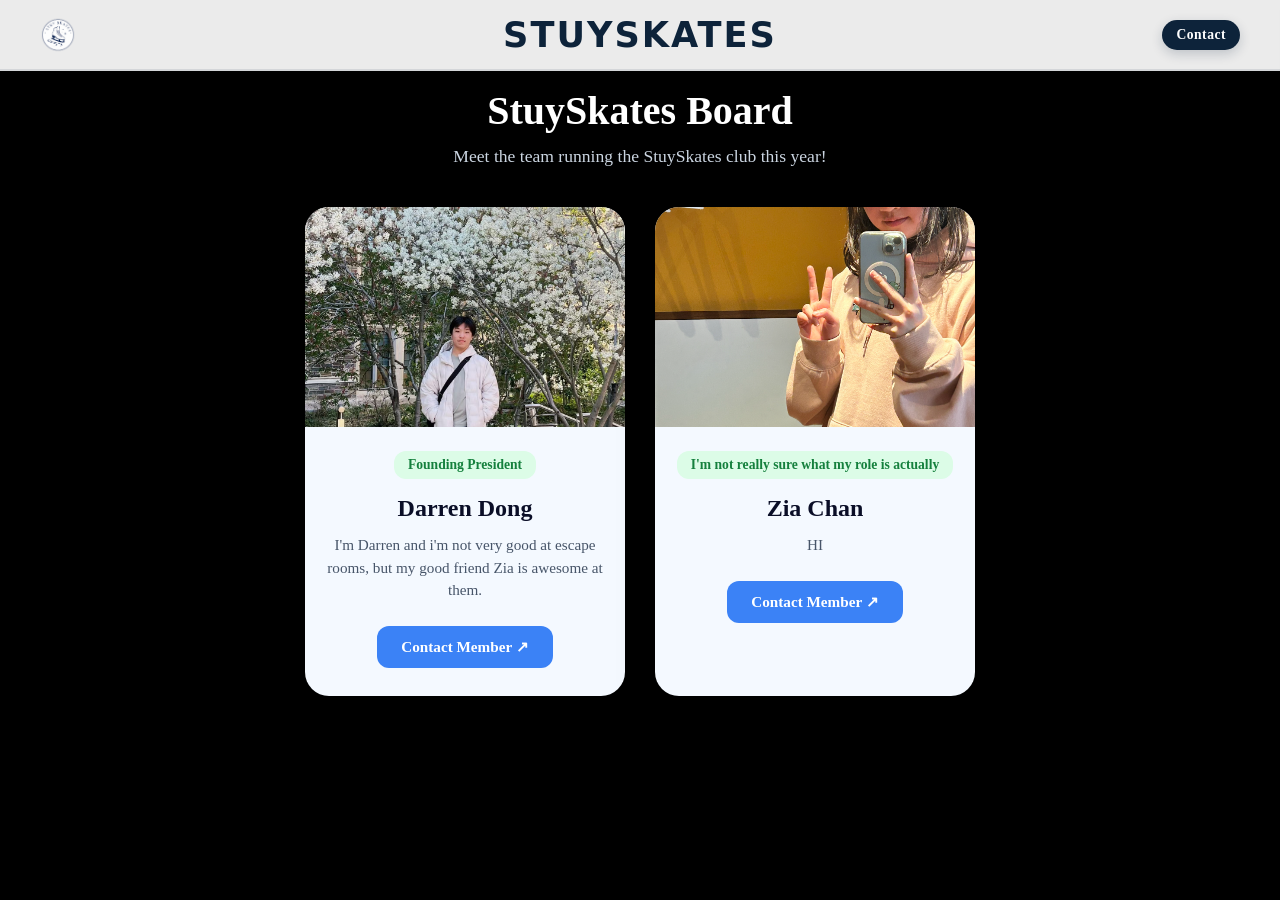
==== board.html @ 2442aaf7 "Update board.html" ====
<!DOCTYPE html>
<html lang="en">
<head>
  <meta charset="UTF-8">
  <meta name="viewport" content="width=device-width, initial-scale=1.0">
  <title>StuySkates - Board</title>
  <link rel="stylesheet" href="style.css">
</head>
<body class="board-page">

  <!-- Header Navbar -->
  <header class="navbar">
    <div class="nav-left">
      <a href="index.html">
        <img src="StuySkatesLogo.png" alt="StuySkates Logo" class="nav-logo-img">
      </a>
    </div>
    <div class="nav-center">
      <a href="index.html" class="brand-title">StuySkates</a>
    </div>
    <div class="nav-right">
      <a href="contact.html" class="contact-btn">Contact</a>
    </div>
  </header>

  <div class="menu-overlay" id="menuOverlay"></div>
  <aside class="side-menu" id="sideMenu">
    <button class="close-btn" id="closeBtn" aria-label="Close Menu">&times;</button>
    <nav class="side-nav-links">
      <a href="index.html">Home</a>
      <a href="board.html" class="active">Board</a>
      <a href="photos.html">Photos</a>
      <a href="resources.html">Resources</a>
      <a href="contact.html">Contact</a>
    </nav>
  </aside>

 <!-- Main Content Wrapper -->
<main style="max-width: 1050px; margin: 0 auto; padding: 60px 20px;">
  
  <div style="text-align: center; margin-bottom: 40px;">
    <h1 style="font-size: 2.5rem; font-weight: 700; color: #ffffff; margin-bottom: 12px;">StuySkates Board</h1>
    <p style="font-size: 1.1rem; color: #cbd5e1; margin: 0;">Meet the team running the StuySkates club this year!</p>
  </div>

  <div class="board-grid-container">

    <!-- Member 1: Darren -->
    <div class="board-card-vertical">
      <div class="board-card-banner">
        <img src="Darren.jpg" alt="Darren">
      </div>
      <div class="board-card-body">
        <span class="role-badge-green">Founding President</span>
        <h2 class="board-card-name">Darren Dong</h2>
        <p class="board-card-bio">
          I'm Darren and i'm not very good at escape rooms, but my good friend Zia is awesome at them.
        </p>
        <a href="mailto:ddong80@stuy.edu" class="board-card-btn">Contact Member ↗</a>
      </div>
    </div>

    <!-- Member 2: Zia -->
    <div class="board-card-vertical">
      <div class="board-card-banner">
        <img src="Zia.png" alt="Zia">
      </div>
      <div class="board-card-body">
        <span class="role-badge-green">I'm not really sure what my role is actually</span>
        <h2 class="board-card-name">Zia Chan</h2>
        <p class="board-card-bio">
          HI
        </p>
        <a href="mailto:zchan80@stuy.edu" class="board-card-btn">Contact Member ↗</a>
      </div>
    </div>

    <!-- Template for adding members
        <div class="board-card-vertical">
      <div class="board-card-banner">
        <img src="[name of image file]" alt="[name of member]">
      </div>
      <div class="board-card-body">
        <span class="role-badge-green">[role name]</span>
        <h2 class="board-card-name">[member name]</h2>
        <p class="board-card-bio">
          [the description of member]
        </p>
        <a href="mailto:[email of member]" class="board-card-btn">Contact Member ↗</a>
      </div>
    </div>
-->
    
  </div>
</main>

  <script>
    document.addEventListener('DOMContentLoaded', () => {
      const closeBtn = document.getElementById('closeBtn');
      const sideMenu = document.getElementById('sideMenu');
      const menuOverlay = document.getElementById('menuOverlay');

      function closeMenu() {
        if (sideMenu) sideMenu.classList.remove('active');
        if (menuOverlay) menuOverlay.classList.remove('active');
      }

      if (closeBtn) closeBtn.addEventListener('click', closeMenu);
      if (menuOverlay) menuOverlay.addEventListener('click', closeMenu);
    });
  </script>
</body>
</html>
---- style.css ----
body {
    font-family: Cinzel, serif;
    background: #f4f4f4;
    text-align: center;
    padding: 40px;
}
html {
  scroll-behavior: smooth;
}

 {
  margin: 0;
  padding: 0;
  box-sizing: border-box;
  font-family: Cinzel, serif;
}

body {
  background-color: #EAEAEA; 
  color: #ffffff;
}

.navbar {
  display: grid;
  grid-template-columns: 1fr auto 1fr; 
  align-items: center;
  padding: 14px 40px;
  background: rgba(255, 255, 255, 0.92); 
  backdrop-filter: blur(10px);
  -webkit-backdrop-filter: blur(10px);
  position: fixed;
  top: 0;
  left: 0;
  width: 100%;
  z-index: 1000;
  border-bottom: 2px solid rgba(13, 35, 58, 0.1); 
  box-shadow: 0 4px 20px rgba(0, 0, 0, 0.08);
}

.brand-link {
  display: flex;
  align-items: center;
  gap: 12px;
  text-decoration: none;
}

.nav-left {
  display: flex;
  justify-content: flex-start;
}

.nav-center {
  text-align: center;
}

.nav-right {
  display: flex;
  justify-content: flex-end;
}

.nav-logo-img {
  height: 36px;
  width: auto;
  display: block;
    transition: tramsform 0.2s ease;
}

.nav-logo-img:hover {
  transform: scale(1.00);
}

.brand-title {
  font-size: 2.2rem; 
  font-weight: 900;
  color: #0d233a; 
  text-decoration: none;
  font-family: system-ui, -apple-system, sans-serif;
  letter-spacing: 2px;
  text-transform: uppercase;
  transition: color 0.2s ease;
}

.brand-title:hover {
  color: #1e40af;
}

.contact-btn {
background-color: #0d233a;
  color: #ffffff;
  text-decoration: none;
  font-size: 0.85rem;
  font-weight: 700;
  padding: 7px 14px;
  border-radius: 30px;
  letter-spacing: 0.5px;
  box-shadow: 0 4px 12px rgba(13, 35, 58, 0.2);
  transition: all 0.2s ease;
}

.contact-btn:hover {
    background-color: #1e40af;
      transform: translateY(-2px);
      box-shadow: 0 6px 16px rgba(30, 64, 175, 0.3);
}

.logo img {
  height: 60px; 
  width: auto;
    display: block;
}

.menu-toggle {
  background: none;
  border: none;
  font-size: 2.2rem;
  color: #0d233a; /* Dark Blue */
  cursor: pointer;
  padding: 5px 10px;
  transition: color 0.2s ease;
}

.menu-toggle:hover {
  color: #1e40af;
}

.menu-overlay {
  position: fixed;
  top: 0;
  left: 0;
  width: 100%;
  height: 100%;
  background-color: rgba(0, 0, 0, 0.5);
  opacity: 0;
  visibility: hidden;
  transition: opacity 0.3s ease, visibility 0.3s ease;
  z-index: 1001;
}

.menu-overlay.active {
  opacity: 1;
  visibility: visible;
}

*, *::before, *::after {
  box-sizing: border-box;
}

html, body {
    margin: 0;
    padding: 0;
    width: 100%;
    max-width:100%;
    overflow-x: hidden;
    background-color: #000000; 
}

.side-menu {
  position: fixed;
  top: 0;
  right: -300px; 
  width: 280px;
  height: 100%;
  background-color: #ffffff;
  z-index: 1002;
  box-shadow: -5px 0 15px rgba(0, 0, 0, 0.2);
  transition: right 0.3s ease-in-out;
  padding: 30px 25px;
  display: flex;
  flex-direction: column;
}

.side-menu.active {
  right: 0;
}

.close-btn {
  background: none;
  border: none;
  font-size: 2.5rem;
  color: #0d233a;
  cursor: pointer;
  align-self: flex-end;
  margin-bottom: 30px;
}

.side-nav-links {
  display: flex;
  flex-direction: column;
  gap: 20px;
}

.side-nav-links a {
  color: #0d233a;
  text-decoration: none;
  font-size: 1.5rem;
  font-weight: 700;
  transition: color 0.2s ease, padding-left 0.2s ease;
}

.side-nav-links a:hover,
.side-nav-links a.active {
  color: #1e40af;
  padding-left: 8px; 
}
.nav-links {
  display: flex;
  gap: 30px; 
    align-items: center;
}

.nav-btn {
  color: #0d233a;
  text-decoration: none; 
  font-size: 2rem; 
  font-weight: 700;
  transition: color 0.2s ease, border-bottom 0.2s ease;
  padding-bottom: 4px;
}


.nav-btn:hover,
.nav-btn.active {
  color: #CFEFFF; 
  border-bottom: 3px solid #CFEFFF;
}


.main {
    position: relative;
    min-height: 100vh;
    width: 100%;
    display: flex;
    justify-content: flex-end;
    align-items: center;
    padding-right: 3%;
    overflow: hidden;
}

.main-video {
  position: absolute;
  top: 50%;
  left: 50%;
  min-width: 100%;
  min-height: 100%;
  width: auto;
  height: auto;
  z-index: 1;
  transform: translate(-50%, -50%);
  object-fit: cover;
}

.film-strip-container {
  position: absolute;
  top: -10%;
  bottom: -15%;
  left: -20px;
  height: 125%;
  z-index: 2;
  pointer-events: none;
  display: flex;
  align-items: center;
}

.film-strip-img {
    height: 110%; 
    width: auto;
    object-fit: cover;
    filter: drop-shadow(-10px 15px 25px rgba(0, 0, 0, 0.7));
    opacity: 0.95; 
    transform: rotate(-2deg) scale(1.15); 
    transform-origin: center left;
}

.snowflakes {
    position: absolute;
    top: 0;
    left: 0;
    width: 100%;
    height: 100%; 
    pointer-events: none;
    z-index: 3;
}
.snowflake {
  color: #ffffff;
  font-size: 1.5rem;
  font-family: Arial, sans-serif;
  text-shadow: 0 0 5px rgba(255, 255, 255, 0.8);
  position: absolute;
  top: -10%;
  animation-name: snowflakes-fall, snowflakes-shake;
  animation-duration: 10s, 3s;
  animation-timing-function: linear, ease-in-out;
  animation-iteration-count: infinite, infinite;
  animation-play-state: running, running;
  opacity: 0.8;
}
.snowflake:nth-of-type(1)  { left: 10%; animation-delay: 0s, 0s; }
.snowflake:nth-of-type(2)  { left: 20%; animation-delay: 1s, 1s; font-size: 2rem; }
.snowflake:nth-of-type(3)  { left: 30%; animation-delay: 6s, 0.5s; }
.snowflake:nth-of-type(4)  { left: 40%; animation-delay: 4s, 2s; font-size: 3rem; }
.snowflake:nth-of-type(5)  { left: 50%; animation-delay: 2s, 1s; }
.snowflake:nth-of-type(6)  { left: 60%; animation-delay: 7s, 1.5s; font-size: 1.5rem; }
.snowflake:nth-of-type(7)  { left: 70%; animation-delay: 2.5s, 0s; }
.snowflake:nth-of-type(8)  { left: 80%; animation-delay: 1s, 1.5s; font-size: 4rem; }
.snowflake:nth-of-type(9)  { left: 90%; animation-delay: 3s, 1.5s; }
.snowflake:nth-of-type(10) { left: 95%; animation-delay: 5s, 2s; }

@keyframes snowflakes-fall {
  0% {
    top: -10%;
  }
  100% {
    top: 100%;
  }
}

@keyframes snowflakes-shake {
  0%, 100% {
    transform: translateX(0);
  }
  50% {
    transform: translateX(80px);
  }
}


.main-content {
    position: relative; 
    z-index: 4;
    text-align: right;
    margin-right: 10px;
}

.main-title {
  font-size: 5rem; 
  font-weight: 800;
}

.main-subtitle {
  font-size: 1.8rem; 
  color: #dddddd;
  margin-top: 10px;
}

.content-section {
  min-height: 80vh;
  padding: 120px 60px 40px 60px;
}

.content-section h2 {
  font-size: 2.5rem;
}

.logo-toggle-btn {
  background: transparent;
  border: none;
  padding: 0;
  cursor: pointer;
  outline: none;
    display: inline-block;
    pointer-events: auto;
    transition: transform 0.25s ease-in-out; 
} 

.main-logo {
  width: 400px; 
  max-width: 80vw;
  height: auto;
  display: block;
  margin-left: auto; 
  mix-blend-mode: multiply;
  transition: transform 0.2s cubic-bezier(0.4, 0, 0.2, 1); 
}

.main-logo:hover {
  transform: scale(1.05);
}
    
.hero-logo.is-spinning {
  animation: spin360 1s ease-in-out;
}

/*For Phones */

/*Information Section beneath the "title" Page*/
.what-we-do {
  background-color: #0b0c2a !important; 
  color: #ffffff !important;
  padding: 60px 40px 100px 40px !important;
  position: relative;
  z-index: 10;
  font-family: system-ui, -apple-system, sans-serif;
}

.section-container {
  max-width: 1000px;
  margin: 0 auto;
  text-align: center;
}

.section-title {
  font-size: 3.6rem !important;
  font-weight: 800 !important;
  margin: 1 1 10px 0 !important; 
  letter-spacing: -0.5px;
  color: #ffffff;
}

.section-divider {
  border: none !important;
  border-top: 1.5px solid #ffffff !important;
  margin-bottom: 40px !important;
  width: 100% !important;
}

.section-description {
  font-size: 1.2rem;
  line-height: 1.7;
  color: #d1d5db;
  max-width: 820px;
  margin: 0 auto 50px auto;
  font-weight: 400;
}


/* Photo Page Layout */
body.photos-page {
  background-color: #0c0a2b;
  color: #ffffff;
  min-height: 100vh;
  font-family: system-ui, -apple-system, sans-serif;
}

.photos-container {
  max-width: 1200px !important;
  margin: 0 auto !important;
  padding: 120px 30px 60px 30px !important;
}

.gallery-title {
  font-size: 2.5rem;
  font-weight: 700;
  margin-bottom: 30px;
  color: #ffffff;
}

.gallery-grid {
  display: grid !important;
  grid-template-columns: repeat(3, 1fr) !important;
  gap: 20px !important;
    width: 1200px !important;
}

.gallery-item {
    width: 100% !important;
    height: auto !important;
    object-fit: cover !important;
    object-position: top center !important;
    cursor: pointer;
    transition: transform 0.2s ease;
    aspect-ratio: auto !important; 
    overflow: hidden !important;
    border-radius: 8px !important;
    background-color: rgba (255, 255, 255, 0.05) !important;

}

.gallery-item img {
  width: 100% !important;
  height: auto !important;
  max-height: none !important;
  object-fit: contain !important;
  display: block !important;
  cursor: pointer;
  transition: transform 0.3s ease;
}

.gallery-item img:hover {
  transform: scale(1.03);
}

.gallery-item img {
  cursor: pointer;
  transition: transform 0.2s ease;
}

.photos-container img,
.gallery-grid img,
.gallery-item img {
  width: 1200px !important;
  max-width: none !important;
  height: 100% !important;
  max-height: 250px !important; 
  object-fit: cover !important;
  display: block !important;
}

.modal {
  display: none;
  position: fixed;
  z-index: 2000;
  left: 0;
  top: 0;
  width: 100%;
  height: 100%;
  background-color: rgba(0, 0, 0, 0.85);
  backdrop-filter: blur(6px);
  justify-content: center;
  align-items: center;
}

.modal.open {
  display: flex;
}

.modal-content {
  max-width: 90vw;
  max-height: 85vh;
  object-fit: contain !important;
  border-radius: 8px;
  box-shadow: 0 10px 30px rgba(0, 0, 0, 0.6);
}

.modal-close {
  position: absolute;
  top: 25px;
  right: 35px;
  color: #ffffff;
  font-size: 40px;
  font-weight: bold;
  cursor: pointer;
  user-select: none;
  transition: color 0.2s ease;
}

.modal-close:hover {
  color: #94a3b8;
}

/* Contact Page */
.direct-contact-links {
  display: flex;
  flex-direction: column;
  gap: 10px;
  margin-bottom: 20px;
}

.contact-link-item {
  display: flex;
  align-items: center;
  gap: 10px;
  background-color: #f8fafc;
  border: 1px solid #e2e8f0;
  padding: 10px 14px;
  border-radius: 10px;
  color: #0284c7;
  font-weight: 600;
  font-size: 0.95rem;
  text-decoration: none;
  transition: all 0.2s ease;
}

.contact-link-item:hover {
  background-color: #e0f2fe;
  border-color: #bae6fd;
}

.link-icon {
  font-size: 1.1rem;
}

.divider-text {
  font-size: 0.85rem;
  color: #64748b;
  text-align: center;
  margin-bottom: 18px;
  position: relative;
}

.divider-text::before,
.divider-text::after {
  content: "";
  position: absolute;
  top: 50%;
  width: 25%;
  height: 1px;
  background-color: #cbd5e1;
}

.divider-text::before {
  left: 0;
}

.divider-text::after {
  right: 0;
}

body.contact-page {
  background-color: #0c0a2b;
  min-height: 100vh;
  font-family: system-ui, -apple-system, sans-serif;
}

.contact-wrapper {
  display: flex;
  justify-content: center;
  align-items: center;
  padding: 120px 20px 60px 20px;
}

.contact-card {
  display: flex;
  width: 900px;
  background-color: #ffffff;
  border-radius: 20px;
  overflow: hidden;
  box-shadow: 0 15px 35px rgba(0, 0, 0, 0.4);
}

.contact-form-side {
  flex: 1;
  padding: 50px 40px;
  color: #1e293b;
}

.contact-title {
  font-size: 2.2rem;
  font-weight: 700;
  color: #0c0a2b;
  margin-bottom: 30px;
}

.contact-form {
  display: flex;
  flex-direction: column;
  gap: 18px;
}

.input-group {
  display: flex;
  align-items: center;
  background-color: #f1f5f9;
  border-radius: 12px;
  padding: 12px 16px;
}

.input-icon {
  margin-right: 12px;
  font-size: 1.1rem;
}

.input-group input, 
.input-group textarea {
  width: 100%;
  border: none;
  background: transparent;
  outline: none;
  font-size: 1rem;
  color: #0f172a;
}

.contact-form textarea {
  resize: vertical !important;
  max-width: 100% !important;
}

.send-btn {
  margin-top: 10px;
  background-color: #0284c7;
  color: #ffffff;
  border: none;
  padding: 14px;
  border-radius: 25px;
  font-size: 1rem;
  font-weight: 600;
  cursor: pointer;
  transition: background-color 0.2s ease;
}

.send-btn:hover {
  background-color: #0369a1;
}

.contact-image-side {
  flex: 1;
  background: linear-gradient(135deg, #e0f2fe 0%, #bae6fd 100%);
  display: flex;
  justify-content: center;
  align-items: center;
  padding: 30px;
}

.contact-graphic {
  max-width: 100%;
  height: auto;
  object-fit: contain;
}


/* Resources Page */
body.resources-page {
  background-color: #0c0a2b;
  min-height: 100vh;
  font-family: system-ui, -apple-system, sans-serif;
  color: #ffffff;
}

.resources-wrapper {
  max-width: 950px;
  margin: 0 auto;
  padding: 120px 20px 60px 20px;
}

.resources-header {
  text-align: center;
  margin-bottom: 40px;
}

.resources-main-title {
  font-size: 2.5rem;
  font-weight: 700;
  color: #ffffff;
  margin-bottom: 12px;
}

.resources-subtitle {
  font-size: 1.1rem;
  color: #cbd5e1;
  max-width: 650px;
  margin: 0 auto;
  line-height: 1.5;
}

.resources-grid {
  display: flex !important;
  flex-direction: column !important;
  width: 100% !important;
  max-width: 900px !important;
  margin: 0 auto !important;
  gap: 24px !important;
}

.resource-card {
  display: flex !important;
  flex-direction: row !important;
  width: 100% !important;
  height: 220px !important; 
  background-color: #ffffff !important;
  border-radius: 16px !important;
  overflow: hidden !important;
  box-shadow: 0 10px 25px rgba(0, 0, 0, 0.3) !important;
}

.resource-video-side,
.gear-img-side {
  flex: 0 0 300px !important; 
  width: 300px !important;
  height: 100% !important;
  background-color: #f8fafc !important;
  display: flex !important;
  align-items: center !important;
  justify-content: center !important;
  overflow: hidden !important;
}

.resource-video-side {
  flex: 1.1;
  background-color: #000000;
  position: relative;
  min-height: 250px;
}

.resource-video-side iframe {
  width: 100% !important;
  height: 100% !important;
  border: none !important;
}

.resource-info-side {
  flex: 1 !important;
  padding: 24px 30px !important;
  display: flex !important;
  flex-direction: column !important;
  justify-content: center !important;
}

.resource-tag {
  align-self: flex-start;
  background-color: #e0f2fe;
  color: #0284c7;
  font-size: 0.8rem;
  font-weight: 700;
  padding: 4px 12px;
  border-radius: 12px;
  text-transform: uppercase;
  letter-spacing: 0.5px;
  margin-bottom: 12px;
}

.resource-title {
  font-size: 1.5rem;
  font-weight: 700;
  color: #0c0a2b;
  margin-bottom: 12px;
  line-height: 1.3;
}

.resource-description {
  font-size: 0.95rem;
  color: #475569;
  line-height: 1.6;
}

.tutorials-container {
  display: flex !important;
  flex-direction: column !important;
  width: 100% !important;
  max-width: 1100px !important;
  margin: 0 auto 60px auto !important;
  gap: 32px !important;
}

.video-card {
  display: flex !important;
  flex-direction: row !important;
  width: 100% !important;
  height: 350px !important;
  background-color: #ffffff !important;
  border-radius: 24px !important;
  overflow: hidden !important;
  box-shadow: 0 15px 35px rgba(0, 0, 0, 0.4) !important;
}

.video-card-left {
  flex: 1.2 !important;
  height: 100% !important;
  background-color: #000000 !important;
  position: relative !important;
  border-right: 2px solid #e2e8f0 !important;
}

.video-card-left iframe {
  width: 100% !important;
  height: 100% !important;
  border: none !important;
  object-fit: cover !important;
}

.video-card-right {
  flex: 1 !important;
  height: 100% !important;
  padding: 40px !important;
  display: flex !important;
  flex-direction: column !important;
  justify-content: center !important;
  align-items: flex-start !important;
  background: linear-gradient(135deg, #ffffff 0%, #f0f9ff 100%) !important;
  box-sizing: border-radius: 0 20px 20px 0 !important;
}


.equipment-grid {
  display: grid;
  grid-template-columns: repeat(3, 1fr);
  gap: 24px;
}

.equipment-card {
  background-color: #ffffff;
  border-radius: 16px;
  overflow: hidden;
  box-shadow: 0 10px 25px rgba(0, 0, 0, 0.3);
  display: flex;
  flex-direction: column;
  transition: transform 0.2s ease;
}

.equipment-card:hover {
  transform: translateY(-4px);
}

.equipment-img-container {
  width: 100%;
  height: 180px;
  background-color: #f1f5f9;
  display: flex;
  align-items: center;
  justify-content: center;
  overflow: hidden;
}

.equipment-img {
  width: 100%;
  height: 100%;
  object-fit: cover;
}

.equipment-details {
  padding: 20px;
  display: flex;
  flex-direction: column;
  gap: 8px;
  background: linear-gradient(135deg, #ffffff 0%, #f0f9ff 100%);
}

.price-tag {
  align-self: flex-start;
  background-color: #dcfce7;
  color: #15803d;
  font-size: 0.85rem;
  font-weight: 700;
  padding: 4px 10px;
  border-radius: 8px;
}

.equipment-name {
  font-size: 1.2rem;
  font-weight: 700;
  color: #0c0a2b;
  margin: 0;
}

.equipment-desc {
  font-size: 0.9rem;
  color: #475569;
  line-height: 1.5;
  margin: 0;
}

.gear-img-side {
  flex: 0 0 220px !important; 
  min-height: auto !important;
  padding: 15px !important;
  background-color: #f8fafc !important;
  display: flex !important;
  align-items: center !important;
  justify-content: center !important;
}

.gear-img-side img {
  width: 100% !important;
  height: 140px !important; 
  object-fit: contain !important;
}

.price-badge {
  align-self: flex-start;
  background-color: #dcfce7;
  color: #15803d;
  font-size: 0.8rem;
  font-weight: 700;
  padding: 4px 12px;
  border-radius: 12px;
  text-transform: uppercase;
  margin-bottom: 12px;
}

.buy-link-btn {
  display: inline-block;
  align-self: flex-start;
  margin-top: 16px;
  background-color: #0284c7;
  color: #ffffff;
  padding: 10px 18px;
  border-radius: 8px;
  font-size: 0.9rem;
  font-weight: 600;
  text-decoration: none;
  transition: background-color 0.2s ease;
}

.buy-link-btn:hover {
  background-color: #0369a1;
}

    /* Board Members Page */
.board-grid-container {
  display: flex !important;
  flex-wrap: wrap !important;
  justify-content: center !important;
  gap: 30px !important;
  width: 100% !important;
  max-width: 1050px !important;
  margin: 0 auto !important;
}

.board-card-vertical {
  width: 320px !important;
  background-color: #f4f9ff !important;
  border-radius: 24px !important;
  overflow: hidden !important;
  display: flex !important;
  flex-direction: column !important;
  align-items: center !important;
  box-shadow: 0 15px 35px rgba(0, 0, 0, 0.4) !important;
}

.board-card-banner {
  width: 100% !important;
  height: 220px !important;
  overflow: hidden !important;
}

.board-card-banner img {
  width: 100% !important;
  height: 100% !important;
  max-width: 100% !important;
  max-height: 220px !important;
  object-fit: cover !important;
  object-position: center !important;
  display: block !important;
}

.board-card-body {
  padding: 24px 20px 28px 20px !important;
  display: flex !important;
  flex-direction: column !important;
  align-items: center !important;
  text-align: center !important;
  width: 100% !important;
  box-sizing: border-box !important;
}

.role-badge-green {
  background-color: #dcfce7 !important;
  color: #15803d !important;
  font-size: 0.85rem !important;
  font-weight: 700 !important;
  padding: 6px 14px !important;
  border-radius: 12px !important;
  margin-bottom: 16px !important;
  display: inline-block !important;
}

.board-card-name {
  font-size: 1.5rem !important;
  font-weight: 800 !important;
  color: #0a0e27 !important;
  margin: 0 0 12px 0 !important;
}

.board-card-bio {
  font-size: 0.95rem !important;
  color: #475569 !important;
  line-height: 1.5 !important;
  margin: 0 0 24px 0 !important;
}

.board-card-btn {
  background-color: #3b82f6 !important;
  color: #ffffff !important;
  text-decoration: none !important;
  font-size: 0.95rem !important;
  font-weight: 700 !important;
  padding: 12px 24px !important;
  border-radius: 12px !important;
  display: inline-flex !important;
  align-items: center !important;
  gap: 6px !important;
}
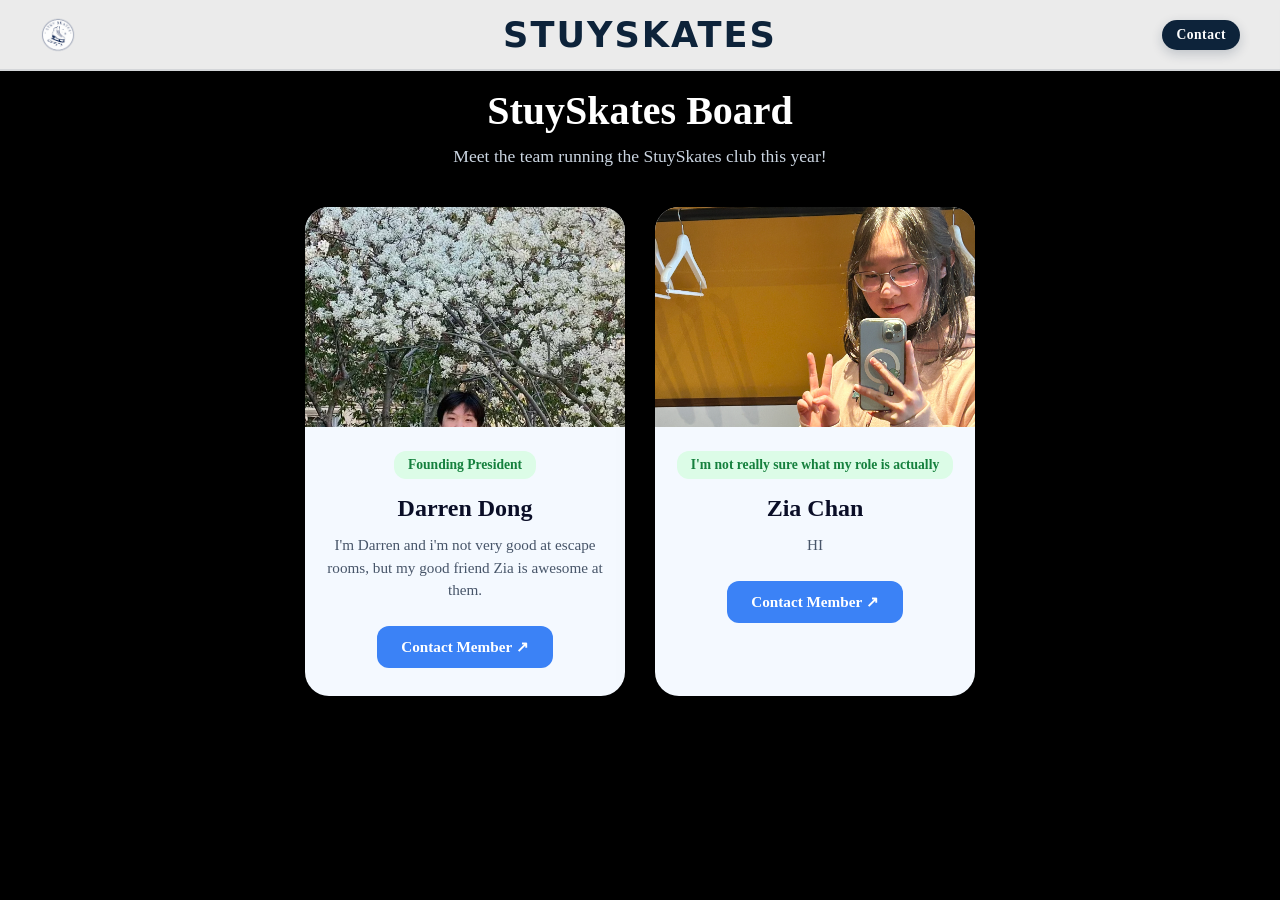
==== commit 64873675: "Update board.html" ====
--- a/board.html
+++ b/board.html
@@ -48,7 +48,7 @@
     <!-- Member 1: Darren -->
     <div class="board-card-vertical">
       <div class="board-card-banner">
-        <img src="Darren.jpg" alt="Darren">
+        <img src="Darren.jpg" alt="Darren" class="darren-zoom">
       </div>
       <div class="board-card-body">
         <span class="role-badge-green">Founding President</span>
@@ -63,7 +63,7 @@
     <!-- Member 2: Zia -->
     <div class="board-card-vertical">
       <div class="board-card-banner">
-        <img src="Zia.png" alt="Zia">
+        <img src="Zia.png" alt="Zia" class="crop-top">
       </div>
       <div class="board-card-body">
         <span class="role-badge-green">I'm not really sure what my role is actually</span>
--- a/style.css
+++ b/style.css
@@ -1011,6 +1011,15 @@
   display: block !important;
 }
 
+.board-card-banner img.crop-top {
+    object-position: center 10% !important;
+}
+
+.board-card-banner img.darren-zoom {
+    transform: scale(1.8) !important;
+    object-position: center 30% !important;
+}
+
 .board-card-body {
   padding: 24px 20px 28px 20px !important;
   display: flex !important;
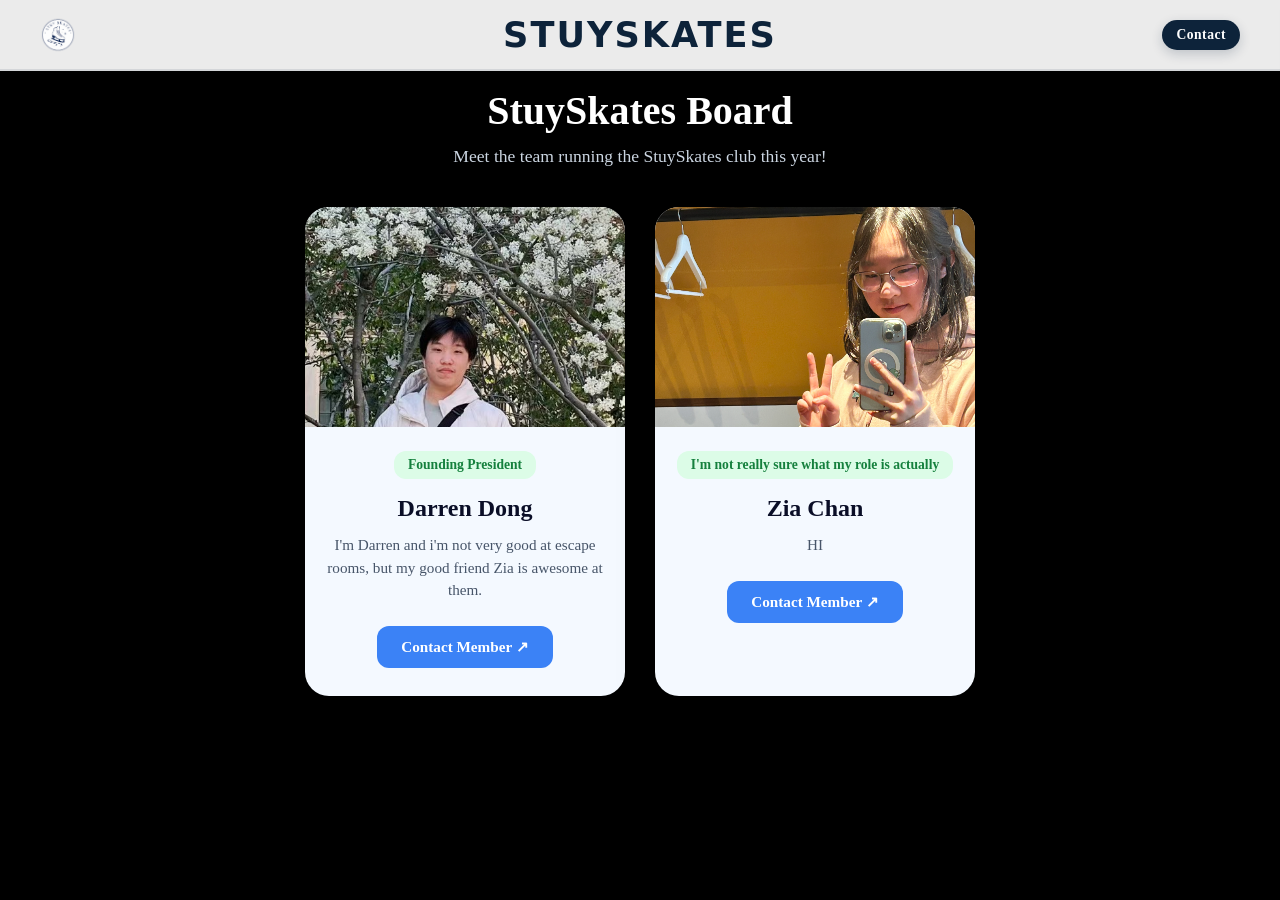
==== commit 6ce0a081: "Update board.html" ====
--- a/board.html
+++ b/board.html
@@ -4,6 +4,9 @@
   <meta charset="UTF-8">
   <meta name="viewport" content="width=device-width, initial-scale=1.0">
   <title>StuySkates - Board</title>
+
+  <link rel="icon" type="image/png" href="StuySkatesLogo.png">
+  
   <link rel="stylesheet" href="style.css">
 </head>
 <body class="board-page">
--- a/style.css
+++ b/style.css
@@ -1016,8 +1016,12 @@
 }
 
 .board-card-banner img.darren-zoom {
-    transform: scale(1.8) !important;
-    object-position: center 30% !important;
+width: 100% !important;
+  height: 100% !important;
+  object-fit: cover !important;
+  object-position: 53% !important; 
+  transform: scale(2.2) !important;     
+  transform-origin: 53% !important; 
 }
 
 .board-card-body {
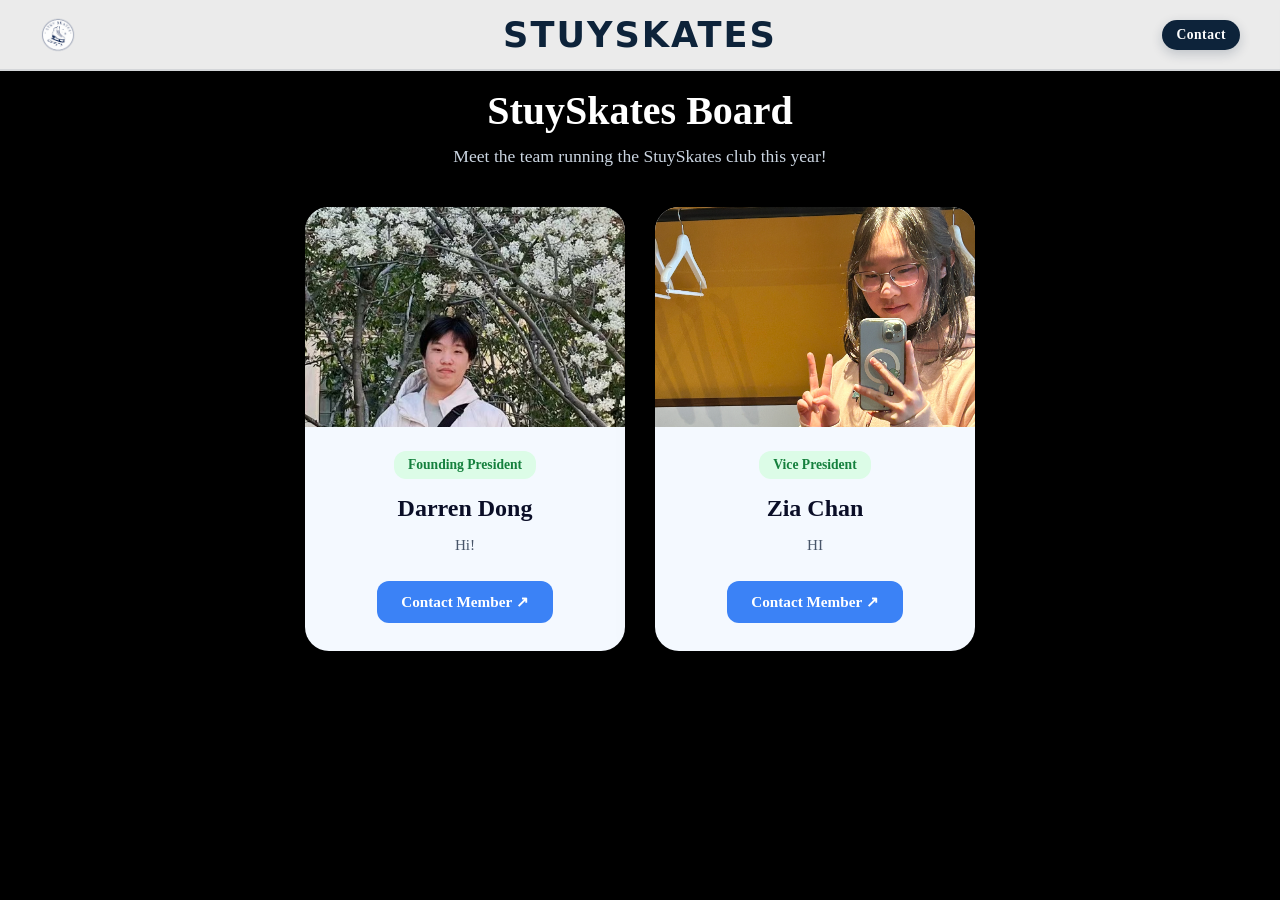
==== commit f31d1c9e: "Update board.html" ====
--- a/board.html
+++ b/board.html
@@ -57,7 +57,7 @@
         <span class="role-badge-green">Founding President</span>
         <h2 class="board-card-name">Darren Dong</h2>
         <p class="board-card-bio">
-          I'm Darren and i'm not very good at escape rooms, but my good friend Zia is awesome at them.
+          Hi!
         </p>
         <a href="mailto:ddong80@stuy.edu" class="board-card-btn">Contact Member ↗</a>
       </div>
@@ -69,7 +69,7 @@
         <img src="Zia.png" alt="Zia" class="crop-top">
       </div>
       <div class="board-card-body">
-        <span class="role-badge-green">I'm not really sure what my role is actually</span>
+        <span class="role-badge-green">Vice President</span>
         <h2 class="board-card-name">Zia Chan</h2>
         <p class="board-card-bio">
           HI
--- a/style.css
+++ b/style.css
@@ -325,10 +325,13 @@
 
 
 .main-content {
-    position: relative; 
-    z-index: 4;
-    text-align: right;
-    margin-right: 10px;
+  position: relative !important;
+  z-index: 10 !important;
+  display: flex !important;
+  justify-content: center !important;
+  align-items: center !important;
+  min-height: 80vh !important;
+  padding: 20px !important;
 }
 
 .main-title {
@@ -351,34 +354,75 @@
   font-size: 2.5rem;
 }
 
-.logo-toggle-btn {
-  background: transparent;
-  border: none;
-  padding: 0;
-  cursor: pointer;
-  outline: none;
-    display: inline-block;
-    pointer-events: auto;
-    transition: transform 0.25s ease-in-out; 
-} 
-
-.main-logo {
-  width: 400px; 
-  max-width: 80vw;
-  height: auto;
-  display: block;
-  margin-left: auto; 
-  mix-blend-mode: multiply;
-  transition: transform 0.2s cubic-bezier(0.4, 0, 0.2, 1); 
-}
-
-.main-logo:hover {
-  transform: scale(1.05);
-}
-    
-.hero-logo.is-spinning {
-  animation: spin360 1s ease-in-out;
-}
+.nav-cards-grid {
+  display: grid !important;
+  grid-template-columns: repeat(2, minmax(220px, 320px)) !important;
+  gap: 24px !important;
+  max-width: 700px !important;
+  width: 100% !important;
+  justify-content: center !important;
+}
+
+.nav-card {
+  position: relative !important;
+  border: 4px solid #ffffff !important;   
+  border-radius: 40px !important;
+  padding: 14px !important;              
+  height: 200px !important;
+  display: flex !important;
+  text-decoration: none !important;
+  box-shadow: 0 12px 30px rgba(0, 0, 0, 0.4) !important;
+  box-sizing: border-box !important;
+  transition: transform 0.3s ease !important;
+}
+
+.nav-card:nth-child(3) {
+  grid-column: 1 / -1 !important;
+  max-width: 360px !important;
+  justify-self: center !important;
+  width: 100% !important;
+}
+
+.nav-card-title {
+  position: absolute !important;
+  top: -20px !important;                
+  left: 50% !important;
+  transform: translateX(-50%) !important;
+  background-color: #0c0a2b !important;  
+  color: #ffffff !important;             
+  font-family: system-ui, -apple-system, sans-serif !important;
+  font-size: 1.8rem !important;
+  font-weight: 700 !important;
+  padding: 0 16px !important;            
+  white-space: nowrap !important;
+  z-index: 5 !important;
+}
+
+.nav-card-inner {
+  width: 100% !important;
+  height: 100% !important;
+  background-color: #e0f2fe !important;  
+  border-radius: 26px !important;        
+  transition: background-color 0.3s ease !important;
+}
+
+.nav-card:hover .nav-card-inner {
+  background-color: #bae6fd !important;
+}
+
+.nav-card:hover {
+  box-shadow: 0 18px 40px rgba(0, 0, 0, 0.4) !important;
+}
+
+@keyframes floatUpNDown {
+  0% { transform: translateY(0px); }
+  50% { transform: translateY(-10px); }
+  100% { transform: translateY(0px); }
+}
+
+.float-anim-1 { animation: floatUpNDown 3.5s ease-in-out infinite !important; }
+.float-anim-2 { animation: floatUpNDown 4s ease-in-out infinite 0.5s !important; }
+.float-anim-3 { animation: floatUpNDown 3.8s ease-in-out infinite 1s !important; }
 
 /*For Phones */
 
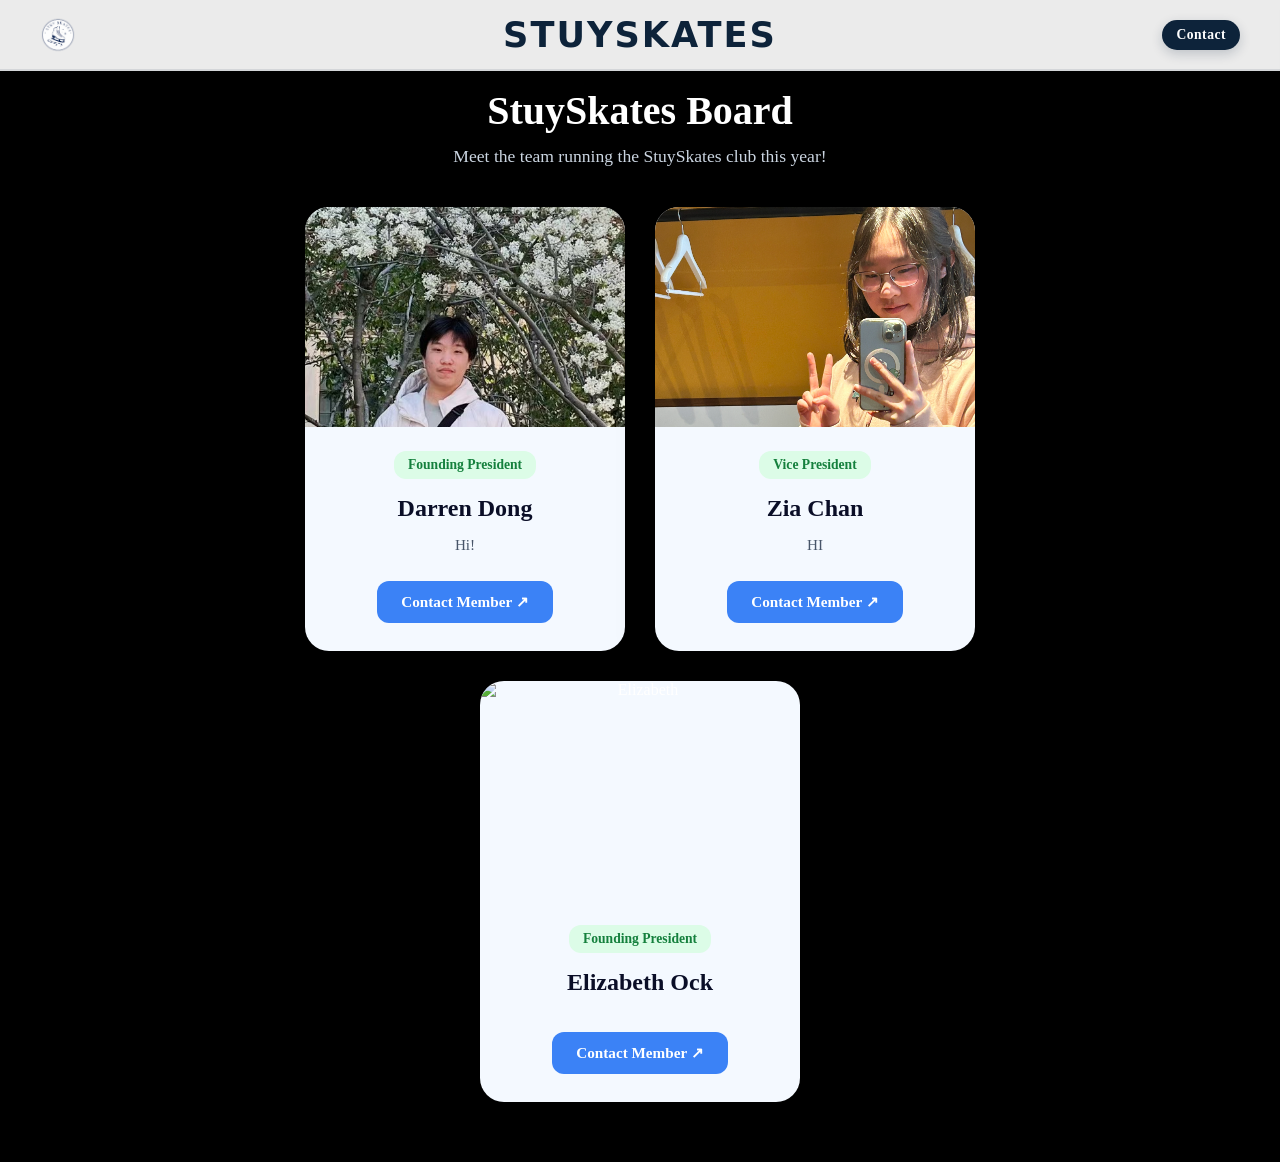
==== commit f3188a50: "Update board.html" ====
--- a/board.html
+++ b/board.html
@@ -78,6 +78,20 @@
       </div>
     </div>
 
+    <!-- Member 3: Elizabeth -->
+    <div class="board-card-vertical">
+      <div class="board-card-banner">
+        <img src="Elizabeth.jpg" alt="Elizabeth">
+      </div>
+      <div class="board-card-body">
+        <span class="role-badge-green">Founding President</span>
+        <h2 class="board-card-name">Elizabeth Ock</h2>
+        <p class="board-card-bio">
+        </p>
+        <a href="mailto:eock80@stuy.edu" class="board-card-btn">Contact Member ↗</a>
+      </div>
+    </div>
+    
     <!-- Template for adding members
         <div class="board-card-vertical">
       <div class="board-card-banner">
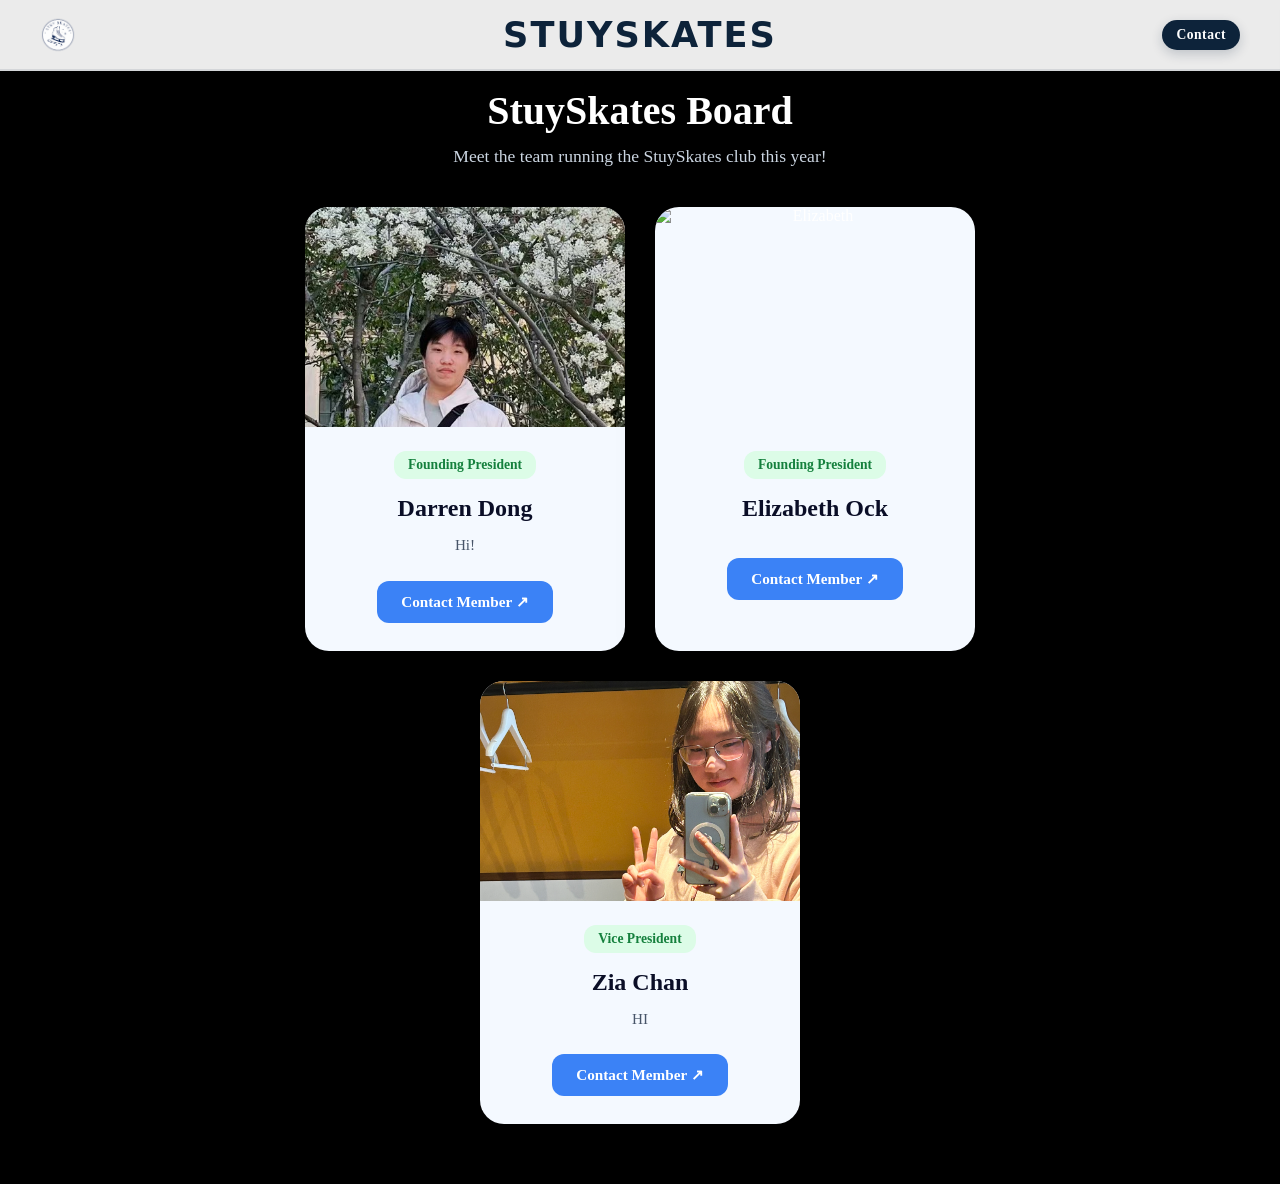
==== commit 49e09c94: "Update board.html" ====
--- a/board.html
+++ b/board.html
@@ -63,7 +63,21 @@
       </div>
     </div>
 
-    <!-- Member 2: Zia -->
+     <!-- Member 2: Elizabeth -->
+    <div class="board-card-vertical">
+      <div class="board-card-banner">
+        <img src="Elizabeth.jpg" alt="Elizabeth">
+      </div>
+      <div class="board-card-body">
+        <span class="role-badge-green">Founding President</span>
+        <h2 class="board-card-name">Elizabeth Ock</h2>
+        <p class="board-card-bio">
+        </p>
+        <a href="mailto:eock80@stuy.edu" class="board-card-btn">Contact Member ↗</a>
+      </div>
+    </div>
+    
+    <!-- Member 3: Zia -->
     <div class="board-card-vertical">
       <div class="board-card-banner">
         <img src="Zia.png" alt="Zia" class="crop-top">
@@ -75,20 +89,6 @@
           HI
         </p>
         <a href="mailto:zchan80@stuy.edu" class="board-card-btn">Contact Member ↗</a>
-      </div>
-    </div>
-
-    <!-- Member 3: Elizabeth -->
-    <div class="board-card-vertical">
-      <div class="board-card-banner">
-        <img src="Elizabeth.jpg" alt="Elizabeth">
-      </div>
-      <div class="board-card-body">
-        <span class="role-badge-green">Founding President</span>
-        <h2 class="board-card-name">Elizabeth Ock</h2>
-        <p class="board-card-bio">
-        </p>
-        <a href="mailto:eock80@stuy.edu" class="board-card-btn">Contact Member ↗</a>
       </div>
     </div>
     
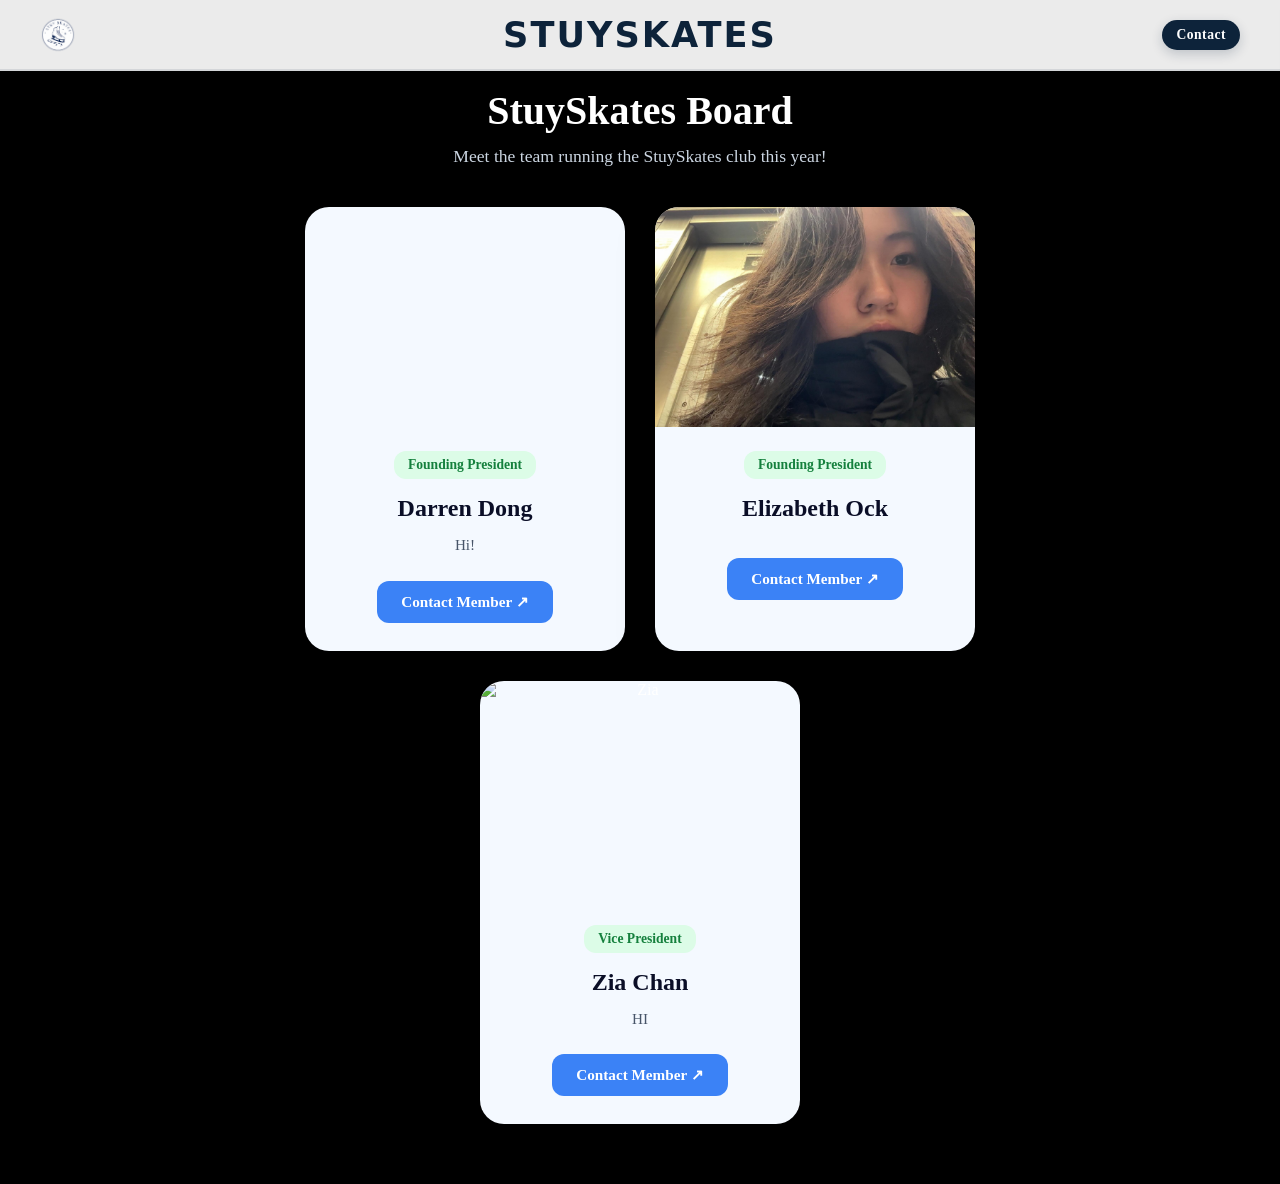
==== commit a2b0485f: "Update board.html" ====
--- a/board.html
+++ b/board.html
@@ -51,7 +51,7 @@
     <!-- Member 1: Darren -->
     <div class="board-card-vertical">
       <div class="board-card-banner">
-        <img src="Darren.jpg" alt="Darren" class="darren-zoom">
+        <img src="Darren's Photo" alt="Darren" class="darren-zoom">
       </div>
       <div class="board-card-body">
         <span class="role-badge-green">Founding President</span>
@@ -66,7 +66,7 @@
      <!-- Member 2: Elizabeth -->
     <div class="board-card-vertical">
       <div class="board-card-banner">
-        <img src="Elizabeth.jpg" alt="Elizabeth">
+        <img src="Elizabeth's Photo" alt="Elizabeth">
       </div>
       <div class="board-card-body">
         <span class="role-badge-green">Founding President</span>
@@ -80,7 +80,7 @@
     <!-- Member 3: Zia -->
     <div class="board-card-vertical">
       <div class="board-card-banner">
-        <img src="Zia.png" alt="Zia" class="crop-top">
+        <img src="Zia's Photo" alt="Zia" class="crop-top">
       </div>
       <div class="board-card-body">
         <span class="role-badge-green">Vice President</span>
